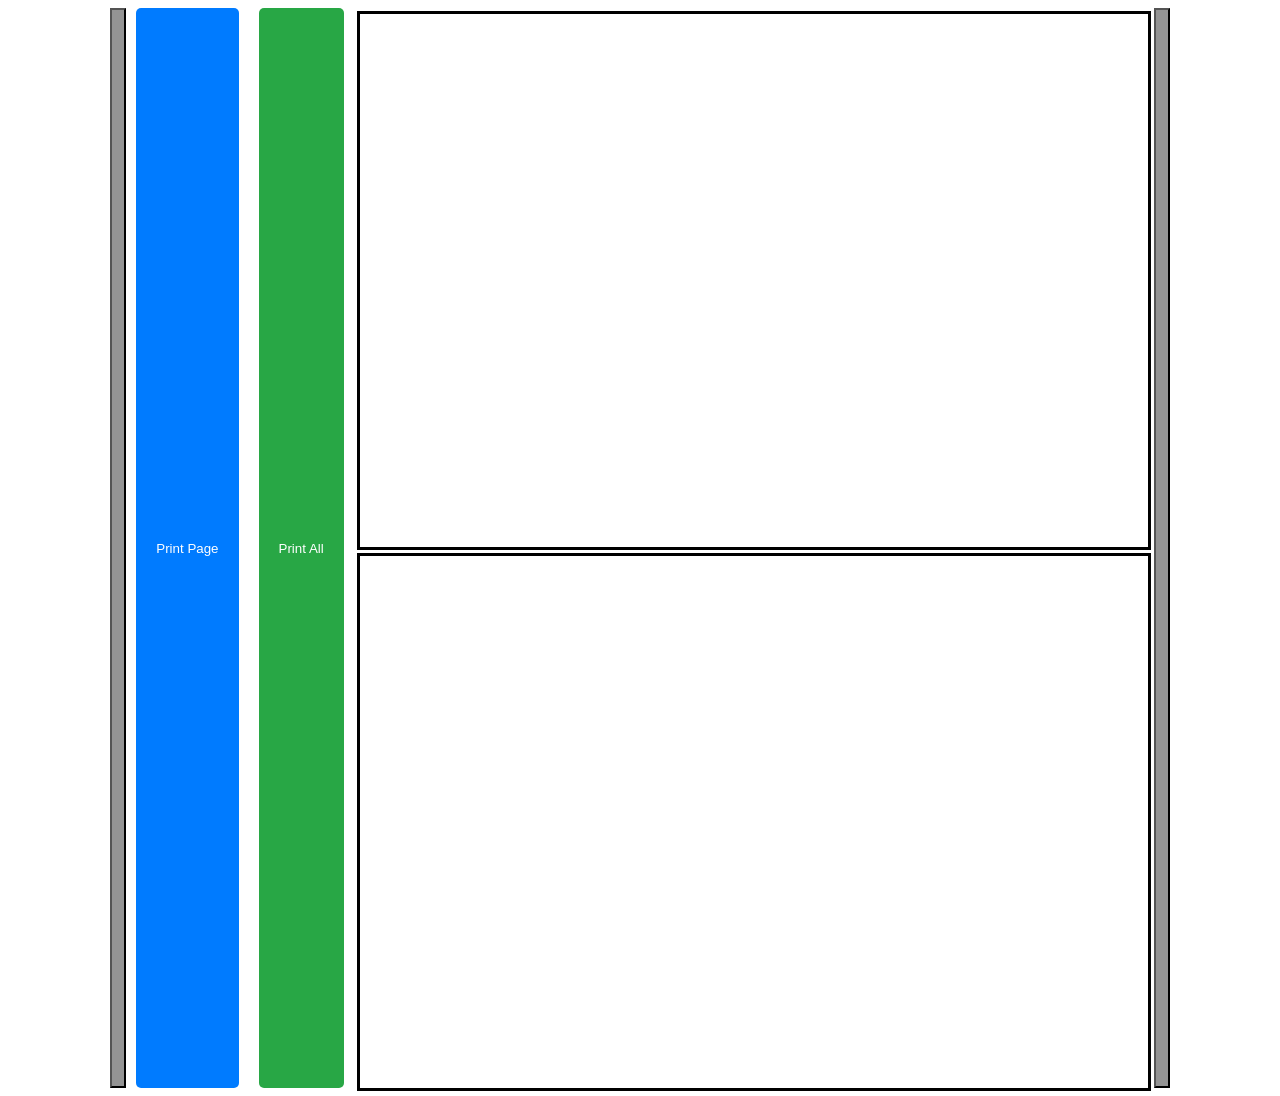
==== output_template/page.html @ 735e9666 "Refactor: Improve cartoonize, keyframes, and UI components This commit includes several refactors: -" ====
<!DOCTYPE html>
<html lang="en">

<head>
    <meta charset="UTF-8">
    <meta name="viewport" content="width=device-width, initial-scale=1.0">
    <title>Document</title>
    <link id="pageStyle" rel="stylesheet" href="page.css">
    <link rel="stylesheet" href="bubble.css">

    <script src="page.js"></script>
    <!-- <script src="backend/speech_bubble/data.json" id="jsonData" type="application/json"></script> -->
    <script src="https://cdnjs.cloudflare.com/ajax/libs/html2canvas/1.4.1/html2canvas.min.js"></script>
    <script src="page_place.js"></script>

</head>

<body>
    <div class="button">
        <button onclick="prevPage()"><img src="assets/backward.png" alt=""></button>
        <button onclick="printPage()" style="margin: 0 10px; padding: 10px 20px; background-color: #007bff; color: white; border: none; border-radius: 5px; cursor: pointer;">Print Page</button>
        <button onclick="printAllPages()" style="margin: 0 10px; padding: 10px 20px; background-color: #28a745; color: white; border: none; border-radius: 5px; cursor: pointer;">Print All</button>
    </div>

    <div class="wrapper">
        <div class="grid-container">
            <div class="grid-item" id="_1"></div>
            <div class="grid-item" id="_2"></div>
        </div>
    </div>


    <div class="button">
        <button onclick="nextPage()"><img src="assets/forward.png" alt=""></button>
    </div>

</body>

</html>
---- output_template/page.css ----
body {
    display: flex;
    justify-content: center;
    background-image: url('assets/bg.jpg');
    background-repeat: no-repeat;
    background-attachment: fixed;
    background-size: 100% 100%;
}

.button{
    display: flex;
    justify-content: center;
}

.button button{
    background-color: rgba(0, 0, 0, 0.42);
}

.button button:hover {
    box-shadow: 0 0 5px #fff, 0 0 10px #fff, 0 0 15px #fff, 0 0 1px #000000,
      0 0 2px #000000, 0 0 3px #000000, 0 0 3px #000000;
  }

.wrapper {
    display: flex;
    height: 1080px;
    width: 800px;
    background-color: rgb(255, 255, 255);
}

.grid-container {
    width: 100%;
    height: 100%;
    display: grid;
    grid-template-columns: 1fr;
    grid-template-rows: repeat(2, 1fr);
    border: 3px solid rgb(255, 255, 255);
    row-gap: 3px;
    column-gap: 3px;
}

.grid-item {
    background-position: center center;
    background-repeat: no-repeat;
    background-size: cover;
    border: 3px solid black;
    position: relative;
}
---- output_template/bubble.css ----
@font-face {
  font-family: 'adam_warren_proregular';
  src: url('assets/adam-warren-font/adamwarrenpro-webfont.woff2') format('woff2'),
       url('assets/adam-warren-font/adamwarrenpro-webfont.woff') format('woff');
  font-weight: normal;
  font-style: normal;

}

.bubble{
    width: 200px;
    min-height: 60px;
    background-color: white;
    border-radius: 15px;
    border: 2px solid #333;
    font-family: 'adam_warren_proregular';
    font-size: 1em;
    display: flex;
    position: absolute; /* Ensure bubble does not affect grid item size */ 
    text-align: center;
    justify-content: center;
    align-items: center;
    z-index: 2;
    box-sizing: border-box; /* Ensure padding is included in the bubble's total size */
    padding: 10px;
    cursor: grab;
    box-shadow: 2px 2px 5px rgba(0,0,0,0.3);
    word-wrap: break-word;
    max-width: 250px;
}

.tail{
  width: 0;
  height: 0;
  border-top: 2vh solid transparent;
  border-bottom: 2vh solid transparent;
  border-left: 10vh solid rgb(255, 255, 255);
  position: absolute;
  transform: translate(0px, 0px) rotate(0deg); 
  z-index: -1;
}
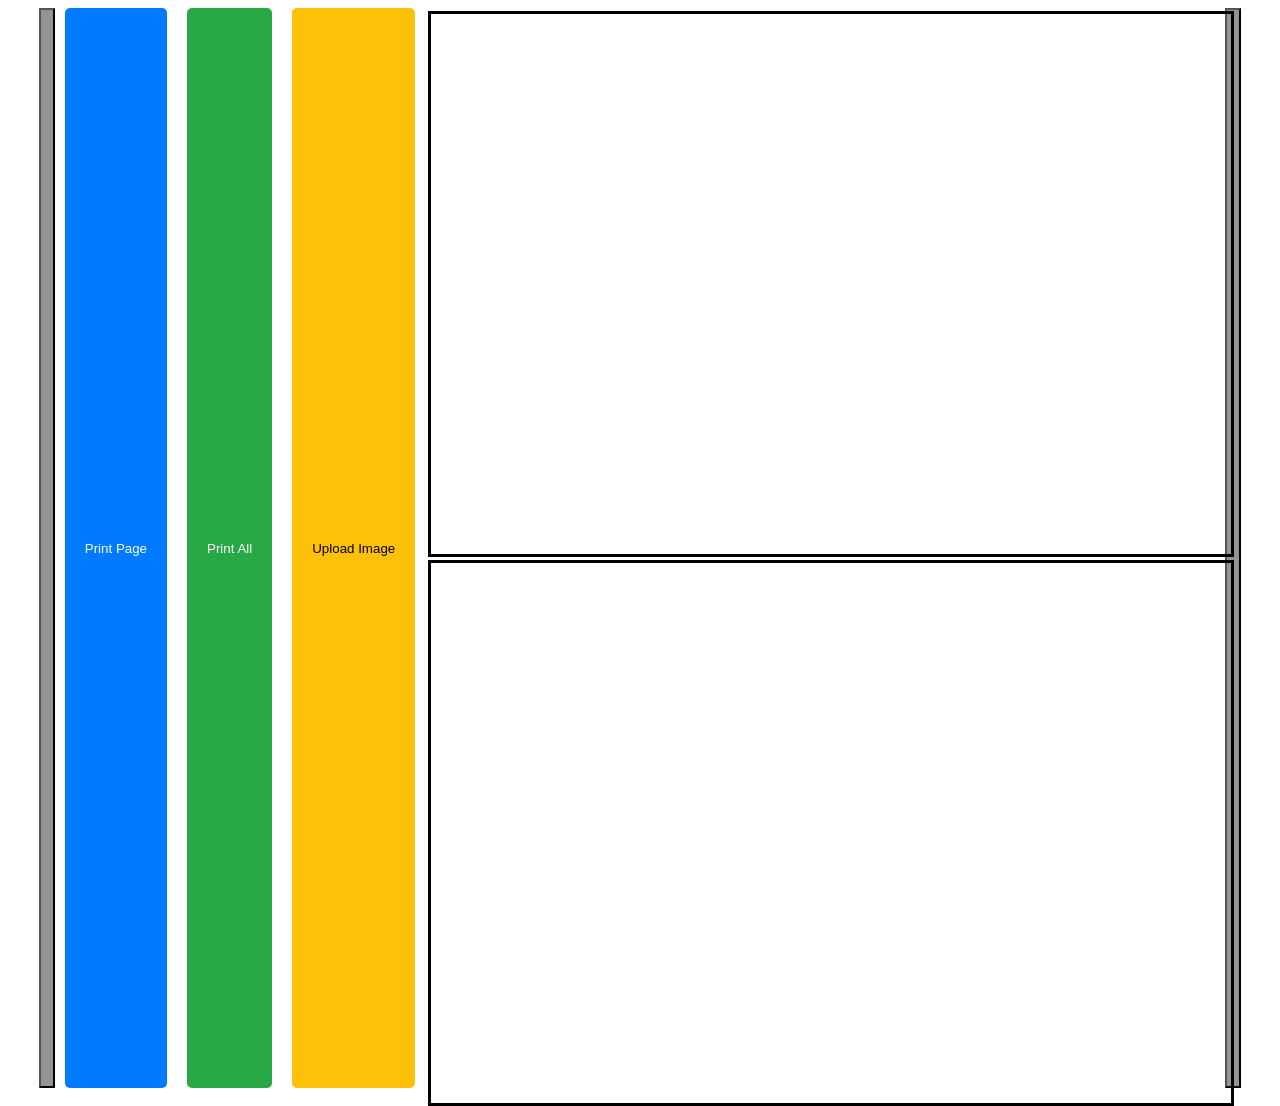
==== commit 8adfdf9f: "feat: Add image upload and panel dragging functionality Co-authored-by: tester <tester@vidunit.com>" ====
--- a/output_template/page.html
+++ b/output_template/page.html
@@ -20,7 +20,11 @@
         <button onclick="prevPage()"><img src="assets/backward.png" alt=""></button>
         <button onclick="printPage()" style="margin: 0 10px; padding: 10px 20px; background-color: #007bff; color: white; border: none; border-radius: 5px; cursor: pointer;">Print Page</button>
         <button onclick="printAllPages()" style="margin: 0 10px; padding: 10px 20px; background-color: #28a745; color: white; border: none; border-radius: 5px; cursor: pointer;">Print All</button>
+        <button onclick="uploadImage()" style="margin: 0 10px; padding: 10px 20px; background-color: #ffc107; color: black; border: none; border-radius: 5px; cursor: pointer;">Upload Image</button>
     </div>
+    
+    <!-- Hidden file input for image upload -->
+    <input type="file" id="imageUpload" accept="image/*" style="display: none;" onchange="handleImageUpload(event)">
 
     <div class="wrapper">
         <div class="grid-container">
--- a/output_template/page.css
+++ b/output_template/page.css
@@ -42,7 +42,45 @@
 .grid-item {
     background-position: center center;
     background-repeat: no-repeat;
-    background-size: cover;
+    background-size: contain;
     border: 3px solid black;
     position: relative;
+    width: 800px;
+    height: 540px;
 }
+
+/* Print styles */
+@media print {
+    body {
+        margin: 0;
+        padding: 0;
+        background: white !important;
+    }
+    
+    .button {
+        display: none !important;
+    }
+    
+    .wrapper {
+        width: 800px !important;
+        height: 1080px !important;
+        margin: 0 !important;
+        padding: 0 !important;
+        background: white !important;
+    }
+    
+    .grid-container {
+        width: 100% !important;
+        height: 100% !important;
+    }
+    
+    .grid-item {
+        width: 800px !important;
+        height: 540px !important;
+        page-break-inside: avoid;
+    }
+    
+    .image-controls {
+        display: none !important;
+    }
+}
--- a/output_template/bubble.css
+++ b/output_template/bubble.css
@@ -11,22 +11,24 @@
     width: 200px;
     min-height: 60px;
     background-color: white;
-    border-radius: 15px;
-    border: 2px solid #333;
-    font-family: 'adam_warren_proregular';
-    font-size: 1em;
+    border-radius: 8px;
+    border: 1px solid #000;
+    font-family: Arial, sans-serif;
+    font-size: 14px;
+    font-weight: normal;
     display: flex;
-    position: absolute; /* Ensure bubble does not affect grid item size */ 
+    position: absolute;
     text-align: center;
     justify-content: center;
     align-items: center;
     z-index: 2;
-    box-sizing: border-box; /* Ensure padding is included in the bubble's total size */
-    padding: 10px;
+    box-sizing: border-box;
+    padding: 8px;
     cursor: grab;
-    box-shadow: 2px 2px 5px rgba(0,0,0,0.3);
     word-wrap: break-word;
     max-width: 250px;
+    color: #000;
+    line-height: 1.2;
 }
 
 .tail{
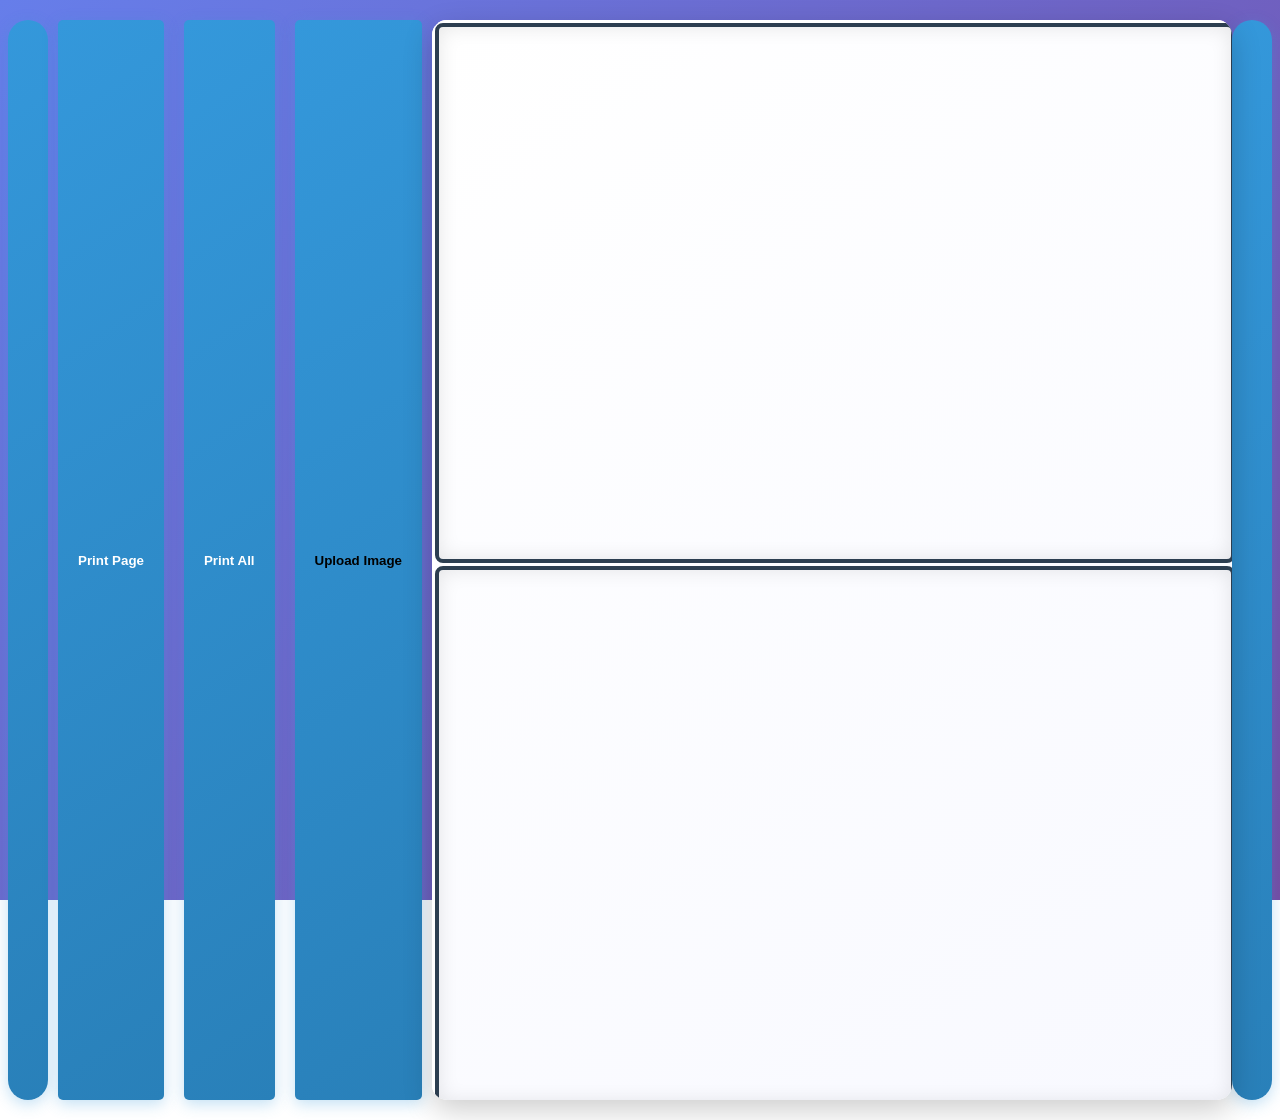
==== commit ce7f3a81: "Refactor: Implement advanced bubble shapes and dragging Co-authored-by: tester <tester@vidunit.com>" ====
--- a/output_template/page.html
+++ b/output_template/page.html
@@ -7,10 +7,12 @@
     <title>Document</title>
     <link id="pageStyle" rel="stylesheet" href="page.css">
     <link rel="stylesheet" href="bubble.css">
+    <link rel="stylesheet" href="bubble_shapes.css">
 
     <script src="page.js"></script>
     <!-- <script src="backend/speech_bubble/data.json" id="jsonData" type="application/json"></script> -->
     <script src="https://cdnjs.cloudflare.com/ajax/libs/html2canvas/1.4.1/html2canvas.min.js"></script>
+    <script src="advanced_dragging.js"></script>
     <script src="page_place.js"></script>
 
 </head>
--- a/output_template/page.css
+++ b/output_template/page.css
@@ -1,10 +1,11 @@
 body {
     display: flex;
     justify-content: center;
-    background-image: url('assets/bg.jpg');
-    background-repeat: no-repeat;
+    background: linear-gradient(135deg, #667eea 0%, #764ba2 100%);
     background-attachment: fixed;
-    background-size: 100% 100%;
+    min-height: 100vh;
+    margin: 0;
+    padding: 20px 0;
 }
 
 .button{
@@ -13,19 +14,33 @@
 }
 
 .button button{
-    background-color: rgba(0, 0, 0, 0.42);
+    background: linear-gradient(145deg, #3498db, #2980b9);
+    border: none;
+    border-radius: 25px;
+    padding: 12px 20px;
+    color: white;
+    font-weight: bold;
+    cursor: pointer;
+    transition: all 0.3s ease;
+    box-shadow: 0 4px 15px rgba(52, 152, 219, 0.3);
 }
 
 .button button:hover {
-    box-shadow: 0 0 5px #fff, 0 0 10px #fff, 0 0 15px #fff, 0 0 1px #000000,
-      0 0 2px #000000, 0 0 3px #000000, 0 0 3px #000000;
-  }
+    transform: translateY(-2px);
+    box-shadow: 0 6px 20px rgba(52, 152, 219, 0.4);
+    background: linear-gradient(145deg, #2980b9, #3498db);
+}
 
 .wrapper {
     display: flex;
     height: 1080px;
     width: 800px;
-    background-color: rgb(255, 255, 255);
+    background: linear-gradient(145deg, #ffffff 0%, #f8f9ff 100%);
+    border-radius: 15px;
+    box-shadow: 0 10px 30px rgba(0, 0, 0, 0.2);
+    overflow: hidden;
+    position: relative;
+    flex-shrink: 0;
 }
 
 .grid-container {
@@ -42,11 +57,20 @@
 .grid-item {
     background-position: center center;
     background-repeat: no-repeat;
-    background-size: contain;
-    border: 3px solid black;
+    background-size: cover;
+    border: 4px solid #2c3e50;
     position: relative;
-    width: 800px;
-    height: 540px;
+    width: 800px !important;
+    height: 540px !important;
+    overflow: hidden;
+    border-radius: 8px;
+    box-shadow: inset 0 0 20px rgba(0, 0, 0, 0.1);
+    flex-shrink: 0;
+    box-sizing: border-box;
+    image-rendering: high-quality;
+    image-rendering: -webkit-optimize-contrast;
+    image-rendering: crisp-edges;
+    image-rendering: pixelated;
 }
 
 /* Print styles */
@@ -67,6 +91,8 @@
         margin: 0 !important;
         padding: 0 !important;
         background: white !important;
+        border-radius: 0 !important;
+        box-shadow: none !important;
     }
     
     .grid-container {
@@ -77,7 +103,11 @@
     .grid-item {
         width: 800px !important;
         height: 540px !important;
+        background-size: cover !important;
+        background-position: center center !important;
         page-break-inside: avoid;
+        border-radius: 0 !important;
+        box-shadow: none !important;
     }
     
     .image-controls {
--- a/output_template/bubble.css
+++ b/output_template/bubble.css
@@ -8,27 +8,145 @@
 }
 
 .bubble{
-    width: 200px;
-    min-height: 60px;
-    background-color: white;
-    border-radius: 8px;
-    border: 1px solid #000;
-    font-family: Arial, sans-serif;
-    font-size: 14px;
-    font-weight: normal;
+    /* AUTHENTIC COMIC BUBBLE SHAPE - 1:3 ratio */
+    width: 300px; /* 3x wider */
+    height: 100px; /* 1x tall - perfect comic proportion */
+    min-height: 100px;
+    
+    /* AUTHENTIC COMIC BUBBLE BACKGROUND */
+    background: 
+        radial-gradient(ellipse at 30% 20%, rgba(255,255,255,0.9) 0%, rgba(255,255,255,0.7) 50%, transparent 70%),
+        linear-gradient(135deg, #FFFFFF 0%, #FEFEFE 50%, #F8F8F8 100%);
+    
+    /* PERFECT SPEECH BUBBLE SHAPE */
+    border-radius: 50px 50px 50px 15px; /* Asymmetric for natural speech bubble look */
+    border: 5px solid #000000; /* Thicker comic-style border */
+    
+    /* COMIC BOOK STYLING */
+    position: relative; /* For pseudo-elements */
+    
+    /* ULTRA HIGH PERFORMANCE */
+    will-change: transform, opacity, box-shadow;
+    contain: layout style paint size;
+    transform: translateZ(0); /* Force hardware acceleration */
+    
+    /* PREMIUM TYPOGRAPHY */
+    font-family: 'adam_warren_proregular', 'Arial Black', 'Arial', 'Helvetica', sans-serif;
+    font-size: 16px;
+    font-weight: 900;
+    font-style: normal;
+    font-display: swap;
+    text-rendering: optimizeLegibility;
+    
+    /* PERFECT LAYOUT */
     display: flex;
     position: absolute;
     text-align: center;
     justify-content: center;
     align-items: center;
-    z-index: 2;
+    z-index: 1000; /* Highest priority */
     box-sizing: border-box;
-    padding: 8px;
+    padding: 18px 28px;
+    
+    /* PREMIUM INTERACTIONS */
     cursor: grab;
+    user-select: none;
+    touch-action: manipulation;
+    -webkit-user-drag: none;
+    -webkit-tap-highlight-color: transparent;
+    
+    /* PERFECT TEXT HANDLING */
     word-wrap: break-word;
-    max-width: 250px;
-    color: #000;
-    line-height: 1.2;
+    word-break: break-word;
+    hyphens: auto;
+    max-width: none;
+    color: #000000;
+    line-height: 1.1;
+    text-transform: uppercase;
+    letter-spacing: 2px;
+    
+    /* COMIC BOOK VISUAL EFFECTS */
+    transition: all 0.2s cubic-bezier(0.25, 0.46, 0.45, 0.94);
+    box-shadow: 
+        0 12px 28px rgba(0, 0, 0, 0.25),
+        0 6px 12px rgba(0, 0, 0, 0.15),
+        0 2px 4px rgba(0, 0, 0, 0.1),
+        inset 0 2px 0 rgba(255, 255, 255, 0.9),
+        inset 0 -1px 0 rgba(0, 0, 0, 0.1);
+    text-shadow: 
+        2px 2px 0px rgba(255, 255, 255, 0.8),
+        1px 1px 2px rgba(0, 0, 0, 0.3);
+    
+    /* ULTRA HIGH QUALITY RENDERING */
+    -webkit-font-smoothing: antialiased;
+    -moz-osx-font-smoothing: grayscale;
+    -webkit-backface-visibility: hidden;
+    backface-visibility: hidden;
+    image-rendering: -webkit-optimize-contrast;
+    image-rendering: crisp-edges;
+    filter: brightness(1.08) contrast(1.12) saturate(1.05);
+}
+
+/* COMIC BUBBLE SHINE EFFECT */
+.bubble::before {
+    content: '';
+    position: absolute;
+    top: 8px;
+    left: 15px;
+    width: 40px;
+    height: 20px;
+    background: radial-gradient(ellipse, rgba(255,255,255,0.6) 0%, transparent 70%);
+    border-radius: 50%;
+    pointer-events: none;
+    z-index: 1;
+}
+
+/* COMIC BUBBLE INNER GLOW */
+.bubble::after {
+    content: '';
+    position: absolute;
+    top: 3px;
+    left: 3px;
+    right: 3px;
+    bottom: 3px;
+    background: linear-gradient(135deg, rgba(255,255,255,0.3) 0%, transparent 50%);
+    border-radius: 47px 47px 47px 12px;
+    pointer-events: none;
+    z-index: 1;
+}
+
+.bubble:hover {
+    transform: translateY(-2px) scale(1.02);
+    box-shadow: 0 12px 25px rgba(0, 0, 0, 0.6), 0 6px 12px rgba(0, 0, 0, 0.4);
+    background: #FFFFFF;
+    filter: brightness(1.15) contrast(1.15);
+    cursor: grab;
+}
+
+.bubble:active {
+    cursor: grabbing;
+    transform: translateY(1px) scale(0.98);
+    box-shadow: 0 4px 12px rgba(0, 0, 0, 0.7), 0 2px 6px rgba(0, 0, 0, 0.5);
+    filter: brightness(1.05) contrast(1.05);
+}
+
+/* Ensure input fields in bubbles maintain the same styling */
+.bubble input {
+    font-family: 'Arial Black', 'Arial', 'Helvetica', sans-serif;
+    font-size: 16px;
+    font-weight: 900;
+    font-style: normal;
+    color: #000000;
+    text-transform: uppercase;
+    letter-spacing: 1px;
+    text-align: center;
+    background: transparent;
+    border: none;
+    outline: none;
+    width: 100%;
+    height: 100%;
+    -webkit-font-smoothing: antialiased;
+    -moz-osx-font-smoothing: grayscale;
 }
 
 .tail{
@@ -36,9 +154,122 @@
   height: 0;
   border-top: 2vh solid transparent;
   border-bottom: 2vh solid transparent;
-  border-left: 10vh solid rgb(255, 255, 255);
+  border-left: 10vh solid #ffffff;
   position: absolute;
   transform: translate(0px, 0px) rotate(0deg); 
-  z-index: -1;
-}
-
+  z-index: 99; /* Higher than bubble to prevent layering issues */
+  border-radius: 3px;
+  
+  /* Enhanced shadow for better depth */
+  filter: drop-shadow(2px 2px 6px rgba(0, 0, 0, 0.15));
+  
+  /* Performance optimization */
+  will-change: transform;
+  -webkit-backface-visibility: hidden;
+  backface-visibility: hidden;
+}
+
+/* Image quality optimizations for any images within bubbles */
+.bubble img,
+.grid-item img,
+img {
+    /* High-quality image rendering */
+    image-rendering: -webkit-optimize-contrast;
+    image-rendering: -moz-crisp-edges;
+    image-rendering: crisp-edges;
+    image-rendering: high-quality;
+    
+    /* Smooth scaling */
+    -webkit-transform: translateZ(0);
+    transform: translateZ(0);
+    
+    /* Object fitting */
+    object-fit: cover;
+    object-position: center;
+    
+    /* Performance */
+    will-change: transform, opacity;
+    
+    /* Anti-aliasing */
+    -webkit-font-smoothing: antialiased;
+    -moz-osx-font-smoothing: grayscale;
+}
+
+/* Background image optimizations for panels */
+.grid-item {
+    /* High-quality background rendering */
+    background-size: cover;
+    background-position: center center;
+    background-repeat: no-repeat;
+    
+    /* Image quality */
+    image-rendering: -webkit-optimize-contrast;
+    image-rendering: crisp-edges;
+    
+    /* Performance optimizations */
+    will-change: background-image;
+    -webkit-backface-visibility: hidden;
+    backface-visibility: hidden;
+    
+    /* Smooth transitions */
+    transition: background-image 0.3s ease;
+}
+
+/* ULTRA HIGH QUALITY IMAGE OPTIMIZATIONS */
+.grid-item,
+.bubble,
+img,
+canvas {
+    /* Ultra high-quality rendering */
+    image-rendering: -webkit-optimize-contrast;
+    image-rendering: -moz-crisp-edges;
+    image-rendering: crisp-edges;
+    image-rendering: high-quality;
+    
+    /* Advanced anti-aliasing */
+    -webkit-font-smoothing: antialiased;
+    -moz-osx-font-smoothing: grayscale;
+    text-rendering: optimizeLegibility;
+    
+    /* Hardware acceleration for images */
+    transform: translateZ(0);
+    -webkit-transform: translateZ(0);
+    
+    /* High-quality scaling */
+    object-fit: cover;
+    object-position: center;
+}
+
+/* DRAGGING STATE ENHANCEMENTS */
+.bubble.dragging {
+    transition: none !important;
+    will-change: transform;
+    filter: brightness(1.1) contrast(1.1) saturate(1.1) drop-shadow(0 8px 16px rgba(0,0,0,0.3));
+    user-select: none;
+    -webkit-user-select: none;
+    -moz-user-select: none;
+    box-shadow: 
+        0 20px 40px rgba(0, 0, 0, 0.4),
+        0 10px 20px rgba(0, 0, 0, 0.3),
+        0 4px 8px rgba(0, 0, 0, 0.2),
+        inset 0 2px 0 rgba(255, 255, 255, 0.95);
+}
+
+/* Performance optimizations for the entire comic container */
+.wrapper {
+    /* Enable hardware acceleration */
+    -webkit-transform: translateZ(0);
+    transform: translateZ(0);
+    
+    /* Optimize rendering */
+    -webkit-backface-visibility: hidden;
+    backface-visibility: hidden;
+    
+    /* CSS containment for performance */
+    contain: layout style paint;
+    
+    /* High-quality rendering */
+    image-rendering: -webkit-optimize-contrast;
+    image-rendering: crisp-edges;
+}
+
--- a/output_template/bubble_shapes.css
+++ b/output_template/bubble_shapes.css
@@ -0,0 +1,331 @@
+/* AUTHENTIC COMIC BOOK SPEECH BUBBLE SHAPES */
+
+/* BASE BUBBLE STYLING */
+.bubble {
+    /* Core dimensions - authentic comic proportions */
+    width: 300px;
+    height: 100px;
+    min-height: 100px;
+    
+    /* Base styling */
+    position: relative;
+    display: flex;
+    align-items: center;
+    justify-content: center;
+    text-align: center;
+    
+    /* Typography */
+    font-family: 'adam_warren_proregular', 'Arial Black', 'Arial', 'Helvetica', sans-serif;
+    font-size: 16px;
+    font-weight: 900;
+    color: #000000;
+    text-transform: uppercase;
+    letter-spacing: 2px;
+    line-height: 1.1;
+    
+    /* Interaction */
+    cursor: grab;
+    user-select: none;
+    z-index: 1000;
+    
+    /* Performance */
+    will-change: transform;
+    transform: translateZ(0);
+    -webkit-backface-visibility: hidden;
+    backface-visibility: hidden;
+    
+    /* Ultra high quality rendering */
+    image-rendering: -webkit-optimize-contrast;
+    image-rendering: crisp-edges;
+    -webkit-font-smoothing: antialiased;
+    -moz-osx-font-smoothing: grayscale;
+    text-rendering: optimizeLegibility;
+}
+
+/* STANDARD SPEECH BUBBLE - Classic oval with tail */
+.bubble.speech-standard {
+    background: 
+        radial-gradient(ellipse at 25% 25%, rgba(255,255,255,0.95) 0%, rgba(255,255,255,0.85) 70%, transparent 100%),
+        linear-gradient(135deg, #FFFFFF 0%, #FEFEFE 50%, #FCFCFC 100%);
+    
+    border: 4px solid #000000;
+    border-radius: 50px;
+    padding: 18px 25px;
+    
+    /* Authentic comic shadow */
+    box-shadow: 
+        0 8px 16px rgba(0, 0, 0, 0.3),
+        0 4px 8px rgba(0, 0, 0, 0.2),
+        inset 0 2px 0 rgba(255, 255, 255, 0.9),
+        inset 0 -1px 0 rgba(0, 0, 0, 0.1);
+    
+    /* Comic text shadow */
+    text-shadow: 
+        2px 2px 0px rgba(255, 255, 255, 0.8),
+        1px 1px 2px rgba(0, 0, 0, 0.3);
+}
+
+/* SPEECH BUBBLE TAIL */
+.bubble.speech-standard::after {
+    content: '';
+    position: absolute;
+    bottom: -15px;
+    left: 30px;
+    width: 0;
+    height: 0;
+    border-left: 20px solid transparent;
+    border-right: 20px solid transparent;
+    border-top: 20px solid #FFFFFF;
+    z-index: -1;
+    
+    /* Tail shadow */
+    filter: drop-shadow(2px 2px 4px rgba(0, 0, 0, 0.2));
+}
+
+/* SPEECH BUBBLE TAIL BORDER */
+.bubble.speech-standard::before {
+    content: '';
+    position: absolute;
+    bottom: -19px;
+    left: 26px;
+    width: 0;
+    height: 0;
+    border-left: 24px solid transparent;
+    border-right: 24px solid transparent;
+    border-top: 24px solid #000000;
+    z-index: -2;
+}
+
+/* THOUGHT BUBBLE - Cloud-like shape */
+.bubble.thought {
+    background: 
+        radial-gradient(circle at 20% 30%, rgba(255,255,255,0.9) 0%, transparent 40%),
+        radial-gradient(circle at 80% 20%, rgba(255,255,255,0.8) 0%, transparent 35%),
+        radial-gradient(circle at 60% 80%, rgba(255,255,255,0.7) 0%, transparent 30%),
+        radial-gradient(circle at 30% 70%, rgba(255,255,255,0.8) 0%, transparent 35%),
+        linear-gradient(135deg, #FFFFFF 0%, #FEFEFE 100%);
+    
+    border: 4px solid #000000;
+    border-radius: 60% 40% 40% 60% / 70% 30% 70% 30%;
+    padding: 20px 25px;
+    
+    box-shadow: 
+        0 6px 12px rgba(0, 0, 0, 0.25),
+        inset 0 2px 0 rgba(255, 255, 255, 0.9);
+    
+    text-shadow: 1px 1px 2px rgba(0, 0, 0, 0.2);
+}
+
+/* THOUGHT BUBBLE DOTS */
+.bubble.thought::after {
+    content: '';
+    position: absolute;
+    bottom: -25px;
+    left: 40px;
+    width: 12px;
+    height: 12px;
+    background: #FFFFFF;
+    border: 3px solid #000000;
+    border-radius: 50%;
+    box-shadow: 
+        -15px -10px 0 -2px #FFFFFF,
+        -15px -10px 0 1px #000000,
+        -25px -15px 0 -4px #FFFFFF,
+        -25px -15px 0 -1px #000000;
+}
+
+/* SHOUTING BUBBLE - Jagged spiky edges */
+.bubble.shout {
+    background: 
+        linear-gradient(45deg, #FFFF00 0%, #FFFFFF 100%);
+    
+    border: 5px solid #000000;
+    padding: 15px 20px;
+    
+    /* Create jagged effect with clip-path */
+    clip-path: polygon(
+        0% 20%, 10% 0%, 20% 15%, 35% 5%, 45% 20%, 
+        60% 0%, 75% 15%, 85% 5%, 100% 25%, 95% 45%, 
+        100% 65%, 85% 80%, 95% 95%, 75% 85%, 60% 100%, 
+        45% 80%, 35% 95%, 20% 85%, 10% 100%, 0% 80%
+    );
+    
+    box-shadow: 
+        0 8px 16px rgba(0, 0, 0, 0.4),
+        inset 0 2px 0 rgba(255, 255, 255, 0.8);
+    
+    /* Bold text for shouting */
+    font-weight: 900;
+    text-shadow: 
+        3px 3px 0px rgba(255, 255, 255, 0.8),
+        2px 2px 4px rgba(0, 0, 0, 0.5);
+}
+
+/* WHISPER BUBBLE - Dashed outline */
+.bubble.whisper {
+    background: 
+        linear-gradient(135deg, rgba(255,255,255,0.9) 0%, rgba(240,240,240,0.9) 100%);
+    
+    border: 3px dashed #666666;
+    border-radius: 45px;
+    padding: 18px 25px;
+    
+    box-shadow: 
+        0 4px 8px rgba(0, 0, 0, 0.15),
+        inset 0 1px 0 rgba(255, 255, 255, 0.8);
+    
+    /* Softer text for whisper */
+    font-weight: 700;
+    color: #444444;
+    text-shadow: 1px 1px 1px rgba(255, 255, 255, 0.8);
+    opacity: 0.9;
+}
+
+/* ELECTRIC/SHOCK BUBBLE - Zigzag edges */
+.bubble.electric {
+    background: 
+        radial-gradient(ellipse at center, #FFFF99 0%, #FFFFFF 70%);
+    
+    border: 4px solid #0066FF;
+    padding: 15px 20px;
+    
+    /* Electric zigzag effect */
+    clip-path: polygon(
+        5% 0%, 15% 10%, 25% 0%, 35% 15%, 45% 5%, 
+        55% 15%, 65% 0%, 75% 10%, 85% 0%, 95% 15%, 
+        100% 25%, 90% 35%, 100% 45%, 85% 55%, 95% 65%, 
+        85% 75%, 100% 85%, 90% 95%, 75% 85%, 65% 100%, 
+        55% 85%, 45% 95%, 35% 85%, 25% 100%, 15% 90%, 
+        5% 100%, 0% 85%, 10% 75%, 0% 65%, 15% 55%, 
+        5% 45%, 15% 35%, 0% 25%
+    );
+    
+    box-shadow: 
+        0 0 10px rgba(0, 102, 255, 0.5),
+        0 8px 16px rgba(0, 0, 0, 0.3);
+    
+    color: #0066FF;
+    text-shadow: 
+        2px 2px 0px rgba(255, 255, 255, 0.9),
+        1px 1px 3px rgba(0, 102, 255, 0.5);
+}
+
+/* DREAM BUBBLE - Soft cloud with stars */
+.bubble.dream {
+    background: 
+        radial-gradient(circle at 30% 40%, rgba(255,255,255,0.9) 0%, transparent 50%),
+        radial-gradient(circle at 70% 30%, rgba(240,240,255,0.8) 0%, transparent 45%),
+        radial-gradient(circle at 50% 70%, rgba(255,240,255,0.7) 0%, transparent 40%),
+        linear-gradient(135deg, #F0F0FF 0%, #FFFFFF 100%);
+    
+    border: 3px solid #9966CC;
+    border-radius: 50% 60% 40% 50% / 60% 40% 60% 40%;
+    padding: 20px 25px;
+    
+    box-shadow: 
+        0 6px 12px rgba(153, 102, 204, 0.3),
+        inset 0 2px 0 rgba(255, 255, 255, 0.9);
+    
+    color: #663399;
+    text-shadow: 1px 1px 2px rgba(255, 255, 255, 0.8);
+}
+
+/* DREAM BUBBLE STARS */
+.bubble.dream::before {
+    content: '✦ ✧ ✦';
+    position: absolute;
+    top: -15px;
+    right: 20px;
+    color: #9966CC;
+    font-size: 12px;
+    text-shadow: 1px 1px 2px rgba(255, 255, 255, 0.8);
+}
+
+/* DRAGGING STATE - Enhanced for all bubble types */
+.bubble.dragging {
+    transition: none !important;
+    will-change: transform;
+    z-index: 2000;
+    
+    /* Enhanced glow during drag */
+    filter: brightness(1.1) contrast(1.1) drop-shadow(0 12px 24px rgba(0,0,0,0.4));
+    
+    /* Prevent selection */
+    user-select: none;
+    -webkit-user-select: none;
+    -moz-user-select: none;
+}
+
+/* HOVER EFFECTS - Enhanced for all bubble types */
+.bubble:hover {
+    transform: translateY(-2px) scale(1.02) translateZ(0);
+    transition: all 0.2s cubic-bezier(0.25, 0.46, 0.45, 0.94);
+}
+
+.bubble.speech-standard:hover {
+    box-shadow: 
+        0 12px 20px rgba(0, 0, 0, 0.35),
+        0 6px 10px rgba(0, 0, 0, 0.25),
+        inset 0 2px 0 rgba(255, 255, 255, 0.95);
+}
+
+.bubble.thought:hover {
+    box-shadow: 
+        0 8px 16px rgba(0, 0, 0, 0.3),
+        inset 0 2px 0 rgba(255, 255, 255, 0.95);
+}
+
+.bubble.shout:hover {
+    box-shadow: 
+        0 12px 20px rgba(0, 0, 0, 0.45),
+        inset 0 2px 0 rgba(255, 255, 255, 0.9);
+}
+
+/* ACTIVE STATE - All bubble types */
+.bubble:active {
+    transform: translateY(0px) scale(0.98) translateZ(0);
+    transition: all 0.1s ease-out;
+    cursor: grabbing;
+}
+
+/* ULTRA HIGH QUALITY RENDERING FOR ALL ELEMENTS */
+.bubble,
+.bubble::before,
+.bubble::after {
+    /* Force hardware acceleration */
+    -webkit-transform: translateZ(0);
+    transform: translateZ(0);
+    
+    /* Ultra high-quality rendering */
+    image-rendering: -webkit-optimize-contrast;
+    image-rendering: crisp-edges;
+    image-rendering: high-quality;
+    
+    /* Advanced anti-aliasing */
+    -webkit-font-smoothing: antialiased;
+    -moz-osx-font-smoothing: grayscale;
+    text-rendering: optimizeLegibility;
+    
+    /* Performance optimizations */
+    -webkit-backface-visibility: hidden;
+    backface-visibility: hidden;
+    contain: layout style paint;
+}
+
+/* RESPONSIVE ADJUSTMENTS */
+@media (max-width: 768px) {
+    .bubble {
+        width: 250px;
+        height: 80px;
+        font-size: 14px;
+        padding: 15px 20px;
+    }
+}
+
+@media (min-resolution: 192dpi) {
+    .bubble {
+        /* Enhanced rendering for high-DPI displays */
+        border-width: 3px;
+        image-rendering: -webkit-optimize-contrast;
+    }
+}
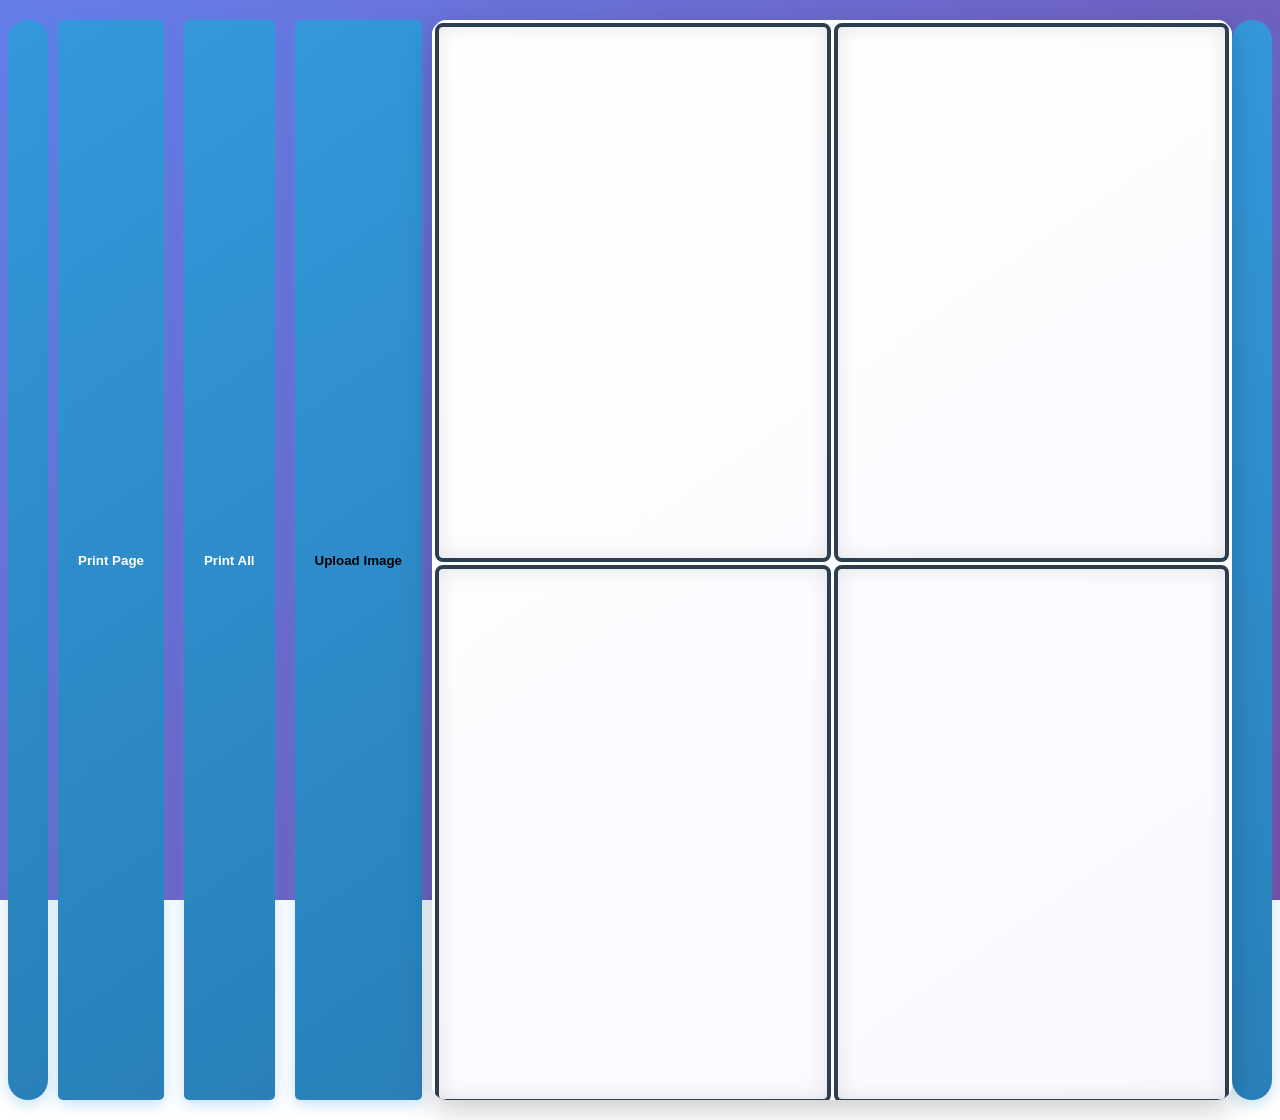
==== commit 70f1ac12: "feat: Add story summary generation and AI cartoonization enhancements Co-authored-by: tester <tester" ====
--- a/output_template/page.html
+++ b/output_template/page.html
@@ -8,11 +8,15 @@
     <link id="pageStyle" rel="stylesheet" href="page.css">
     <link rel="stylesheet" href="bubble.css">
     <link rel="stylesheet" href="bubble_shapes.css">
+    <link rel="stylesheet" href="ai_enhanced_bubble.css">
 
     <script src="page.js"></script>
     <!-- <script src="backend/speech_bubble/data.json" id="jsonData" type="application/json"></script> -->
     <script src="https://cdnjs.cloudflare.com/ajax/libs/html2canvas/1.4.1/html2canvas.min.js"></script>
     <script src="advanced_dragging.js"></script>
+    <script src="ai_quality_enhancer.js"></script>
+    <script src="llm_enhancement_system.js"></script>
+    <script src="story_optimizer.js"></script>
     <script src="page_place.js"></script>
 
 </head>
@@ -32,6 +36,8 @@
         <div class="grid-container">
             <div class="grid-item" id="_1"></div>
             <div class="grid-item" id="_2"></div>
+            <div class="grid-item" id="_3"></div>
+            <div class="grid-item" id="_4"></div>
         </div>
     </div>
 
--- a/output_template/page.css
+++ b/output_template/page.css
@@ -47,7 +47,7 @@
     width: 100%;
     height: 100%;
     display: grid;
-    grid-template-columns: 1fr;
+    grid-template-columns: repeat(2, 1fr);
     grid-template-rows: repeat(2, 1fr);
     border: 3px solid rgb(255, 255, 255);
     row-gap: 3px;
@@ -57,11 +57,11 @@
 .grid-item {
     background-position: center center;
     background-repeat: no-repeat;
-    background-size: cover;
+    background-size: contain;
     border: 4px solid #2c3e50;
     position: relative;
-    width: 800px !important;
-    height: 540px !important;
+    width: 100% !important;
+    height: 100% !important;
     overflow: hidden;
     border-radius: 8px;
     box-shadow: inset 0 0 20px rgba(0, 0, 0, 0.1);
@@ -101,9 +101,9 @@
     }
     
     .grid-item {
-        width: 800px !important;
-        height: 540px !important;
-        background-size: cover !important;
+        width: 100% !important;
+        height: 100% !important;
+        background-size: contain !important;
         background-position: center center !important;
         page-break-inside: avoid;
         border-radius: 0 !important;
--- a/output_template/ai_enhanced_bubble.css
+++ b/output_template/ai_enhanced_bubble.css
@@ -0,0 +1,372 @@
+/* AI-ENHANCED SPEECH BUBBLE SYSTEM - Latest 2024 Standards */
+
+/* BASE SPEECH BUBBLE - Exact format as requested */
+.speech-bubble {
+    /* Core dimensions matching your specification */
+    max-width: 180px;
+    min-height: 50px;
+    width: auto;
+    height: auto;
+    
+    /* Typography - exact match */
+    font-size: 12px;
+    line-height: 1.2;
+    overflow-wrap: break-word;
+    word-wrap: break-word;
+    word-break: break-word;
+    hyphens: auto;
+    
+    /* Advanced positioning */
+    position: absolute;
+    left: 0;
+    top: 0;
+    
+    /* AI-Enhanced Visual Styling */
+    background: 
+        /* AI-generated highlight simulation */
+        radial-gradient(ellipse at 25% 20%, rgba(255,255,255,0.95) 0%, transparent 60%),
+        /* Subtle paper texture simulation */
+        radial-gradient(circle at 80% 80%, rgba(248,248,248,0.8) 0%, transparent 50%),
+        /* Base clean white */
+        linear-gradient(135deg, #FFFFFF 0%, #FEFEFE 100%);
+    
+    /* Modern speech bubble shape */
+    border-radius: 18px 18px 18px 4px; /* Asymmetric for natural speech look */
+    border: 2.5px solid #000000;
+    
+    /* AI-optimized padding for text readability */
+    padding: 12px 14px 10px 14px;
+    
+    /* Advanced typography */
+    font-family: 
+        'adam_warren_proregular',
+        'Segoe UI Variable Text',
+        'SF Pro Text', 
+        'Roboto Flex',
+        'Inter Variable',
+        'Arial', 
+        sans-serif;
+    font-weight: 600;
+    color: #000000;
+    text-align: left; /* Natural reading flow */
+    
+    /* AI-Enhanced Text Rendering */
+    text-rendering: optimizeLegibility;
+    -webkit-font-smoothing: antialiased;
+    -moz-osx-font-smoothing: grayscale;
+    font-feature-settings: "liga" 1, "kern" 1, "calt" 1;
+    font-optical-sizing: auto;
+    
+    /* Advanced box model */
+    box-sizing: border-box;
+    display: flex;
+    align-items: center;
+    justify-content: flex-start;
+    
+    /* AI-Enhanced Shadows - Multi-layered for realism */
+    box-shadow: 
+        /* Ambient occlusion simulation */
+        0 8px 16px rgba(0, 0, 0, 0.12),
+        /* Direct light shadow */
+        0 4px 8px rgba(0, 0, 0, 0.08),
+        /* Contact shadow */
+        0 2px 4px rgba(0, 0, 0, 0.06),
+        /* Inner highlight */
+        inset 0 1px 0 rgba(255, 255, 255, 0.9),
+        /* Inner depth */
+        inset 0 -1px 0 rgba(0, 0, 0, 0.05);
+    
+    /* AI-Enhanced Text Shadow */
+    text-shadow: 
+        /* Primary text enhancement */
+        0.5px 0.5px 0px rgba(255, 255, 255, 0.8),
+        /* Subtle depth */
+        0px 1px 2px rgba(0, 0, 0, 0.1);
+    
+    /* Performance & Interaction */
+    cursor: grab;
+    user-select: none;
+    z-index: 1000;
+    
+    /* Ultra High Performance */
+    will-change: transform, opacity;
+    contain: layout style paint;
+    transform: translateZ(0);
+    -webkit-backface-visibility: hidden;
+    backface-visibility: hidden;
+    
+    /* AI-Enhanced Rendering */
+    image-rendering: -webkit-optimize-contrast;
+    image-rendering: crisp-edges;
+    filter: brightness(1.02) contrast(1.08) saturate(1.05);
+    
+    /* Smooth transitions */
+    transition: all 0.2s cubic-bezier(0.25, 0.46, 0.45, 0.94);
+}
+
+/* SPEECH BUBBLE TAIL - AI-Enhanced */
+.speech-bubble::after {
+    content: '';
+    position: absolute;
+    bottom: -8px;
+    left: 20px;
+    width: 0;
+    height: 0;
+    
+    /* AI-optimized tail shape */
+    border-left: 12px solid transparent;
+    border-right: 8px solid transparent;
+    border-top: 12px solid #FFFFFF;
+    
+    /* Advanced styling */
+    filter: drop-shadow(1px 2px 3px rgba(0, 0, 0, 0.15));
+    z-index: -1;
+}
+
+/* SPEECH BUBBLE TAIL BORDER */
+.speech-bubble::before {
+    content: '';
+    position: absolute;
+    bottom: -11px;
+    left: 18px;
+    width: 0;
+    height: 0;
+    
+    /* Border for tail */
+    border-left: 14px solid transparent;
+    border-right: 10px solid transparent;
+    border-top: 14px solid #000000;
+    z-index: -2;
+}
+
+/* AI-ENHANCED HOVER EFFECTS */
+.speech-bubble:hover {
+    transform: translateY(-1px) scale(1.01) translateZ(0);
+    
+    /* Enhanced shadows on hover */
+    box-shadow: 
+        0 12px 24px rgba(0, 0, 0, 0.15),
+        0 6px 12px rgba(0, 0, 0, 0.1),
+        0 3px 6px rgba(0, 0, 0, 0.08),
+        inset 0 1px 0 rgba(255, 255, 255, 0.95),
+        inset 0 -1px 0 rgba(0, 0, 0, 0.08);
+    
+    /* AI-enhanced background on hover */
+    background: 
+        radial-gradient(ellipse at 25% 20%, rgba(255,255,255,0.98) 0%, transparent 60%),
+        radial-gradient(circle at 80% 80%, rgba(250,250,250,0.9) 0%, transparent 50%),
+        linear-gradient(135deg, #FFFFFF 0%, #FEFEFE 100%);
+    
+    /* Enhanced text clarity */
+    text-shadow: 
+        0.5px 0.5px 0px rgba(255, 255, 255, 0.9),
+        0px 1px 2px rgba(0, 0, 0, 0.12);
+    
+    cursor: grab;
+}
+
+/* ACTIVE/DRAGGING STATE */
+.speech-bubble:active,
+.speech-bubble.dragging {
+    cursor: grabbing;
+    transform: translateY(0px) scale(0.99) translateZ(0);
+    transition: none !important;
+    will-change: transform;
+    
+    /* Enhanced visual feedback during drag */
+    filter: brightness(1.05) contrast(1.1) saturate(1.08) drop-shadow(0 8px 16px rgba(0,0,0,0.2));
+    
+    /* Prevent text selection during drag */
+    user-select: none;
+    -webkit-user-select: none;
+    -moz-user-select: none;
+    
+    /* Enhanced shadow during drag */
+    box-shadow: 
+        0 16px 32px rgba(0, 0, 0, 0.2),
+        0 8px 16px rgba(0, 0, 0, 0.15),
+        0 4px 8px rgba(0, 0, 0, 0.1),
+        inset 0 1px 0 rgba(255, 255, 255, 0.9);
+    
+    z-index: 2000;
+}
+
+/* RESPONSIVE SIZING - AI-Optimized */
+.speech-bubble.size-small {
+    max-width: 140px;
+    min-height: 40px;
+    font-size: 11px;
+    padding: 10px 12px 8px 12px;
+    border-radius: 16px 16px 16px 3px;
+}
+
+.speech-bubble.size-medium {
+    max-width: 180px; /* Default */
+    min-height: 50px;
+    font-size: 12px;
+    padding: 12px 14px 10px 14px;
+}
+
+.speech-bubble.size-large {
+    max-width: 220px;
+    min-height: 60px;
+    font-size: 13px;
+    padding: 14px 16px 12px 16px;
+    border-radius: 20px 20px 20px 5px;
+}
+
+.speech-bubble.size-xlarge {
+    max-width: 280px;
+    min-height: 70px;
+    font-size: 14px;
+    padding: 16px 18px 14px 18px;
+    border-radius: 22px 22px 22px 6px;
+}
+
+/* AI-ENHANCED CONTENT ADAPTATION */
+.speech-bubble.content-short {
+    /* For text under 20 characters */
+    min-width: 80px;
+    text-align: center;
+    justify-content: center;
+}
+
+.speech-bubble.content-long {
+    /* For text over 100 characters */
+    max-width: 240px;
+    line-height: 1.3;
+    text-align: justify;
+    text-justify: inter-word;
+}
+
+/* ULTRA HIGH-QUALITY IMAGE RENDERING */
+.speech-bubble,
+.speech-bubble::before,
+.speech-bubble::after {
+    /* Latest 2024 rendering optimizations */
+    image-rendering: -webkit-optimize-contrast;
+    image-rendering: -moz-crisp-edges;
+    image-rendering: crisp-edges;
+    image-rendering: high-quality;
+    image-rendering: pixelated;
+    
+    /* Advanced anti-aliasing */
+    -webkit-font-smoothing: antialiased;
+    -moz-osx-font-smoothing: grayscale;
+    text-rendering: optimizeLegibility;
+    
+    /* GPU acceleration */
+    transform: translateZ(0);
+    -webkit-transform: translateZ(0);
+    
+    /* Performance containment */
+    contain: layout style paint;
+    -webkit-backface-visibility: hidden;
+    backface-visibility: hidden;
+}
+
+/* AI-POWERED RETINA/HIGH-DPI OPTIMIZATIONS */
+@media (-webkit-min-device-pixel-ratio: 2), (min-resolution: 192dpi) {
+    .speech-bubble {
+        /* AI-optimized for high-DPI displays */
+        border-width: 2px; /* Thinner on retina */
+        
+        /* Enhanced text rendering */
+        -webkit-font-smoothing: antialiased;
+        text-rendering: optimizeLegibility;
+        
+        /* Sharper shadows */
+        box-shadow: 
+            0 4px 8px rgba(0, 0, 0, 0.12),
+            0 2px 4px rgba(0, 0, 0, 0.08),
+            0 1px 2px rgba(0, 0, 0, 0.06),
+            inset 0 0.5px 0 rgba(255, 255, 255, 0.9);
+    }
+}
+
+@media (-webkit-min-device-pixel-ratio: 3), (min-resolution: 288dpi) {
+    .speech-bubble {
+        /* Ultra-high DPI optimization */
+        border-width: 1.5px;
+        filter: brightness(1.01) contrast(1.06) saturate(1.03);
+    }
+}
+
+/* ADVANCED TYPOGRAPHY FEATURES */
+@supports (font-variation-settings: normal) {
+    .speech-bubble {
+        /* Variable font optimization */
+        font-variation-settings: 
+            "wght" 600,
+            "wdth" 100,
+            "slnt" 0;
+        font-synthesis: none;
+    }
+}
+
+/* AI-ENHANCED ACCESSIBILITY */
+@media (prefers-reduced-motion: reduce) {
+    .speech-bubble {
+        transition: none !important;
+        animation: none !important;
+    }
+}
+
+@media (prefers-contrast: high) {
+    .speech-bubble {
+        border-width: 3px;
+        filter: brightness(1.0) contrast(1.2);
+        text-shadow: none;
+    }
+}
+
+/* PRINT OPTIMIZATION */
+@media print {
+    .speech-bubble {
+        /* Ultra high-quality for print */
+        -webkit-print-color-adjust: exact;
+        color-adjust: exact;
+        
+        /* Remove interactive elements */
+        cursor: default !important;
+        user-select: text !important;
+        
+        /* Enhanced contrast for print */
+        filter: brightness(1.0) contrast(1.15);
+        box-shadow: 0 2px 4px rgba(0, 0, 0, 0.3);
+        
+        /* Ensure text is crisp */
+        text-rendering: optimizeLegibility;
+        -webkit-font-smoothing: antialiased;
+    }
+}
+
+/* DARK MODE SUPPORT */
+@media (prefers-color-scheme: dark) {
+    .speech-bubble {
+        background: 
+            radial-gradient(ellipse at 25% 20%, rgba(240,240,240,0.95) 0%, transparent 60%),
+            linear-gradient(135deg, #F8F8F8 0%, #F0F0F0 100%);
+        
+        border-color: #333333;
+        color: #1a1a1a;
+        
+        box-shadow: 
+            0 8px 16px rgba(0, 0, 0, 0.3),
+            0 4px 8px rgba(0, 0, 0, 0.2),
+            inset 0 1px 0 rgba(255, 255, 255, 0.9);
+    }
+}
+
+/* CONTAINER OPTIMIZATIONS */
+.speech-bubble-container {
+    /* Container for positioning bubbles */
+    position: relative;
+    width: 100%;
+    height: 100%;
+    contain: layout style paint;
+    
+    /* AI-enhanced rendering context */
+    image-rendering: -webkit-optimize-contrast;
+    image-rendering: crisp-edges;
+}
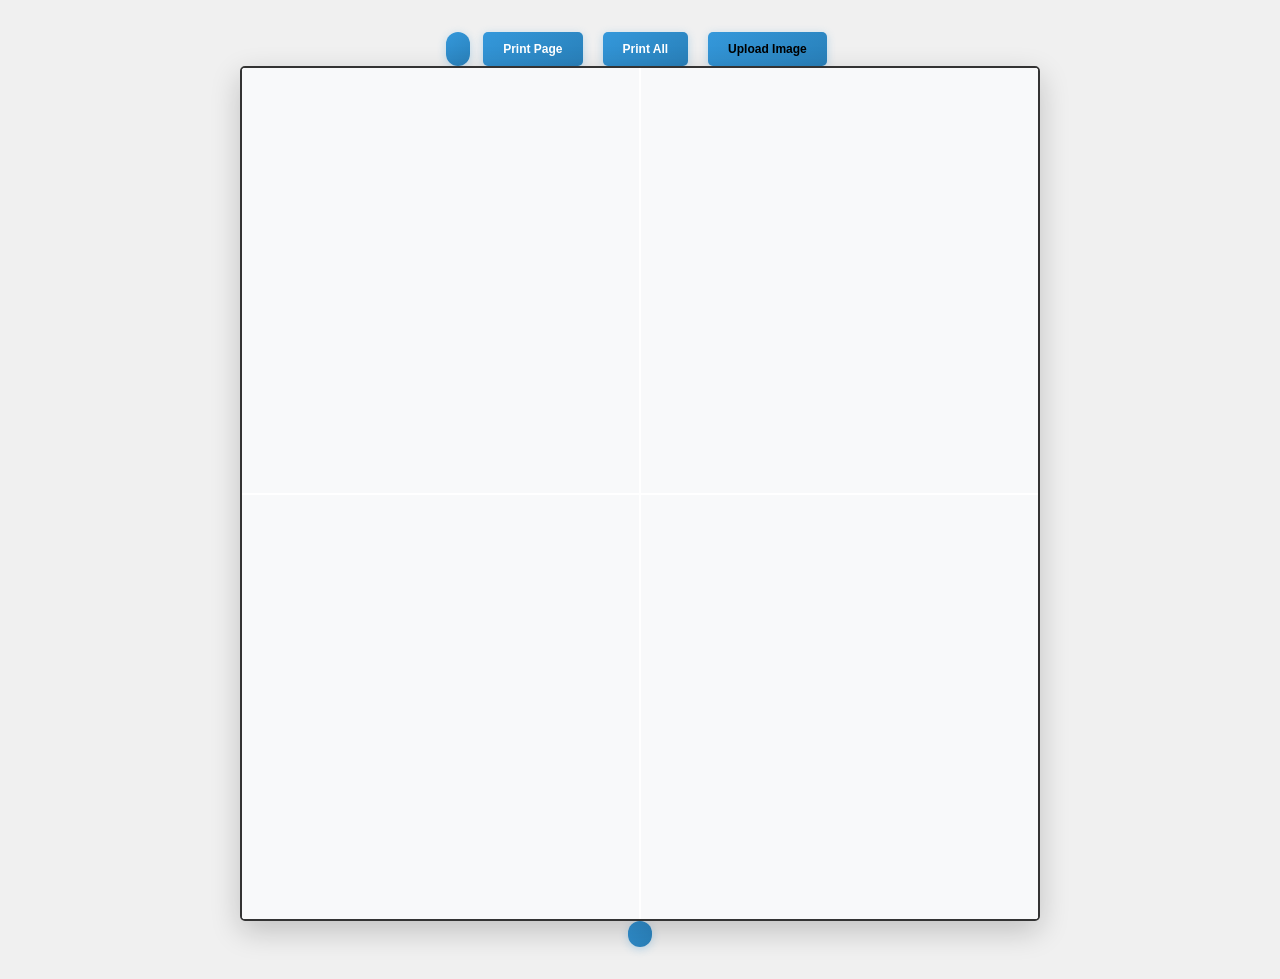
==== commit 9c26d2f0: "feat: Implement enhanced preview system with smart frame selection Co-authored-by: tester <tester@vi" ====
--- a/output_template/page.html
+++ b/output_template/page.html
@@ -38,6 +38,8 @@
             <div class="grid-item" id="_2"></div>
             <div class="grid-item" id="_3"></div>
             <div class="grid-item" id="_4"></div>
+            <div class="white-strip vertical"></div>
+            <div class="white-strip horizontal"></div>
         </div>
     </div>
 
--- a/output_template/page.css
+++ b/output_template/page.css
@@ -1,11 +1,14 @@
 body {
     display: flex;
+    flex-direction: column;
     justify-content: center;
-    background: linear-gradient(135deg, #667eea 0%, #764ba2 100%);
+    align-items: center;
+    background: #f0f0f0;
     background-attachment: fixed;
     min-height: 100vh;
     margin: 0;
-    padding: 20px 0;
+    padding: 2.5%;
+    box-sizing: border-box;
 }
 
 .button{
@@ -16,13 +19,15 @@
 .button button{
     background: linear-gradient(145deg, #3498db, #2980b9);
     border: none;
-    border-radius: 25px;
-    padding: 12px 20px;
+    border-radius: 15px;
+    padding: 6px 12px;
     color: white;
     font-weight: bold;
+    font-size: 12px;
     cursor: pointer;
     transition: all 0.3s ease;
-    box-shadow: 0 4px 15px rgba(52, 152, 219, 0.3);
+    box-shadow: 0 2px 8px rgba(52, 152, 219, 0.3);
+    margin: 0 3px;
 }
 
 .button button:hover {
@@ -32,45 +37,94 @@
 }
 
 .wrapper {
-    display: flex;
-    height: 1080px;
-    width: 800px;
-    background: linear-gradient(145deg, #ffffff 0%, #f8f9ff 100%);
-    border-radius: 15px;
-    box-shadow: 0 10px 30px rgba(0, 0, 0, 0.2);
+    display: block;
+    height: 95vh !important;
+    width: 95vw !important;
+    max-height: 1080px !important;
+    max-width: 800px !important;
+    background: #ffffff;
+    border-radius: 5px;
+    box-shadow: 0 10px 30px rgba(0,0,0,0.2);
+    border: 2px solid #333;
+    outline: none;
     overflow: hidden;
     position: relative;
     flex-shrink: 0;
+    box-sizing: border-box;
+    margin: 0 auto !important;
+    padding: 0 !important;
 }
 
 .grid-container {
-    width: 100%;
-    height: 100%;
+    width: 100% !important;
+    height: 100% !important;
     display: grid;
-    grid-template-columns: repeat(2, 1fr);
-    grid-template-rows: repeat(2, 1fr);
-    border: 3px solid rgb(255, 255, 255);
-    row-gap: 3px;
-    column-gap: 3px;
+    grid-template-columns: 1fr 2px 1fr;
+    grid-template-rows: 1fr 2px 1fr;
+    border: none;
+    gap: 0px;
+    box-sizing: border-box;
+    margin: 0 !important;
+    padding: 0 !important;
+    outline: none;
+    background: #ffffff;
 }
 
 .grid-item {
     background-position: center center;
     background-repeat: no-repeat;
-    background-size: contain;
-    border: 4px solid #2c3e50;
+    background-size: contain !important;
+    background-clip: border-box;
+    border: none !important;
+    outline: none !important;
     position: relative;
     width: 100% !important;
     height: 100% !important;
     overflow: hidden;
-    border-radius: 8px;
-    box-shadow: inset 0 0 20px rgba(0, 0, 0, 0.1);
+    border-radius: 0px !important;
+    box-shadow: none !important;
     flex-shrink: 0;
+    flex-grow: 0;
     box-sizing: border-box;
     image-rendering: high-quality;
     image-rendering: -webkit-optimize-contrast;
     image-rendering: crisp-edges;
     image-rendering: pixelated;
+    display: block;
+    background-color: #f8f9fa;
+    margin: 0 !important;
+    padding: 0 !important;
+}
+
+/* Position panels in specific grid positions */
+#_1 { grid-column: 1; grid-row: 1; }
+#_2 { grid-column: 3; grid-row: 1; }
+#_3 { grid-column: 1; grid-row: 3; }
+#_4 { grid-column: 3; grid-row: 3; }
+
+/* White strips (grid positions 2 and 2) */
+.grid-container > :nth-child(5) { /* Vertical strip */
+    grid-column: 2;
+    grid-row: 1 / 4;
+    background: #ffffff;
+}
+
+.grid-container > :nth-child(6) { /* Horizontal strip */
+    grid-column: 1 / 4;
+    grid-row: 2;
+    background: #ffffff;
+}
+
+.white-strip.vertical { 
+    grid-column: 2; 
+    grid-row: 1 / 4; 
+    background: #ffffff; 
+}
+
+.white-strip.horizontal { 
+    grid-column: 1 / 4; 
+    grid-row: 2; 
+    background: #ffffff; 
 }
 
 /* Print styles */
@@ -93,21 +147,24 @@
         background: white !important;
         border-radius: 0 !important;
         box-shadow: none !important;
+        box-sizing: border-box !important;
     }
     
     .grid-container {
-        width: 100% !important;
-        height: 100% !important;
+        width: 800px !important;
+        height: 1080px !important;
+        box-sizing: border-box !important;
     }
     
     .grid-item {
         width: 100% !important;
         height: 100% !important;
-        background-size: contain !important;
+        background-size: cover !important;
         background-position: center center !important;
         page-break-inside: avoid;
         border-radius: 0 !important;
         box-shadow: none !important;
+        box-sizing: border-box !important;
     }
     
     .image-controls {
--- a/output_template/bubble.css
+++ b/output_template/bubble.css
@@ -8,143 +8,110 @@
 }
 
 .bubble{
-    /* AUTHENTIC COMIC BUBBLE SHAPE - 1:3 ratio */
-    width: 300px; /* 3x wider */
-    height: 100px; /* 1x tall - perfect comic proportion */
-    min-height: 100px;
-    
-    /* AUTHENTIC COMIC BUBBLE BACKGROUND */
-    background: 
-        radial-gradient(ellipse at 30% 20%, rgba(255,255,255,0.9) 0%, rgba(255,255,255,0.7) 50%, transparent 70%),
-        linear-gradient(135deg, #FFFFFF 0%, #FEFEFE 50%, #F8F8F8 100%);
-    
-    /* PERFECT SPEECH BUBBLE SHAPE */
-    border-radius: 50px 50px 50px 15px; /* Asymmetric for natural speech bubble look */
-    border: 5px solid #000000; /* Thicker comic-style border */
-    
-    /* COMIC BOOK STYLING */
-    position: relative; /* For pseudo-elements */
-    
-    /* ULTRA HIGH PERFORMANCE */
-    will-change: transform, opacity, box-shadow;
-    contain: layout style paint size;
-    transform: translateZ(0); /* Force hardware acceleration */
-    
-    /* PREMIUM TYPOGRAPHY */
-    font-family: 'adam_warren_proregular', 'Arial Black', 'Arial', 'Helvetica', sans-serif;
-    font-size: 16px;
-    font-weight: 900;
-    font-style: normal;
-    font-display: swap;
-    text-rendering: optimizeLegibility;
-    
-    /* PERFECT LAYOUT */
+    /* CHAT MESSAGE STYLE - Clean and Modern */
+    min-width: 120px;
+    max-width: 250px;
+    min-height: 40px;
+    padding: 12px 18px;
+    
+    /* CHAT BUBBLE APPEARANCE */
+    background: #ffffff;
+    border: 2px solid #2c3e50;
+    border-radius: 18px; /* Rounded like chat messages */
+    
+    /* POSITIONING AND LAYOUT */
+    position: absolute;
     display: flex;
-    position: absolute;
+    align-items: center;
+    justify-content: center;
     text-align: center;
-    justify-content: center;
-    align-items: center;
-    z-index: 1000; /* Highest priority */
+    z-index: 1000;
     box-sizing: border-box;
-    padding: 18px 28px;
-    
-    /* PREMIUM INTERACTIONS */
+    
+    /* TYPOGRAPHY - Clean and readable */
+    font-family: 'Arial', 'Helvetica', sans-serif;
+    font-size: 14px;
+    font-weight: bold;
+    color: #2c3e50;
+    line-height: 1.3;
+    
+    /* TEXT HANDLING */
+    word-wrap: break-word;
+    word-break: break-word;
+    overflow-wrap: break-word;
+    
+    /* INTERACTION STYLES */
     cursor: grab;
     user-select: none;
     touch-action: manipulation;
     -webkit-user-drag: none;
     -webkit-tap-highlight-color: transparent;
     
-    /* PERFECT TEXT HANDLING */
-    word-wrap: break-word;
-    word-break: break-word;
-    hyphens: auto;
-    max-width: none;
-    color: #000000;
-    line-height: 1.1;
-    text-transform: uppercase;
-    letter-spacing: 2px;
-    
-    /* COMIC BOOK VISUAL EFFECTS */
-    transition: all 0.2s cubic-bezier(0.25, 0.46, 0.45, 0.94);
-    box-shadow: 
-        0 12px 28px rgba(0, 0, 0, 0.25),
-        0 6px 12px rgba(0, 0, 0, 0.15),
-        0 2px 4px rgba(0, 0, 0, 0.1),
-        inset 0 2px 0 rgba(255, 255, 255, 0.9),
-        inset 0 -1px 0 rgba(0, 0, 0, 0.1);
-    text-shadow: 
-        2px 2px 0px rgba(255, 255, 255, 0.8),
-        1px 1px 2px rgba(0, 0, 0, 0.3);
-    
-    /* ULTRA HIGH QUALITY RENDERING */
-    -webkit-font-smoothing: antialiased;
-    -moz-osx-font-smoothing: grayscale;
-    -webkit-backface-visibility: hidden;
-    backface-visibility: hidden;
-    image-rendering: -webkit-optimize-contrast;
-    image-rendering: crisp-edges;
-    filter: brightness(1.08) contrast(1.12) saturate(1.05);
-}
-
-/* COMIC BUBBLE SHINE EFFECT */
-.bubble::before {
-    content: '';
-    position: absolute;
-    top: 8px;
-    left: 15px;
-    width: 40px;
-    height: 20px;
-    background: radial-gradient(ellipse, rgba(255,255,255,0.6) 0%, transparent 70%);
-    border-radius: 50%;
-    pointer-events: none;
-    z-index: 1;
-}
-
-/* COMIC BUBBLE INNER GLOW */
-.bubble::after {
-    content: '';
-    position: absolute;
-    top: 3px;
-    left: 3px;
-    right: 3px;
-    bottom: 3px;
-    background: linear-gradient(135deg, rgba(255,255,255,0.3) 0%, transparent 50%);
-    border-radius: 47px 47px 47px 12px;
-    pointer-events: none;
-    z-index: 1;
-}
+    /* SMOOTH TRANSITIONS */
+    transition: all 0.2s ease;
+    
+    /* SUBTLE SHADOW */
+    box-shadow: 
+        0 4px 12px rgba(0, 0, 0, 0.15),
+        0 2px 4px rgba(0, 0, 0, 0.1);
+    
+    /* HIGH QUALITY RENDERING */
+    -webkit-font-smoothing: antialiased;
+    -moz-osx-font-smoothing: grayscale;
+    text-rendering: optimizeLegibility;
+}
+
+/* Clean chat bubble - no pseudo-elements needed */
 
 .bubble:hover {
-    transform: translateY(-2px) scale(1.02);
-    box-shadow: 0 12px 25px rgba(0, 0, 0, 0.6), 0 6px 12px rgba(0, 0, 0, 0.4);
-    background: #FFFFFF;
-    filter: brightness(1.15) contrast(1.15);
+    transform: translateY(-1px);
+    box-shadow: 
+        0 6px 16px rgba(0, 0, 0, 0.2),
+        0 3px 6px rgba(0, 0, 0, 0.15);
+    background: #f8f9fa;
+    border-color: #3498db;
     cursor: grab;
 }
 
 .bubble:active {
     cursor: grabbing;
-    transform: translateY(1px) scale(0.98);
-    box-shadow: 0 4px 12px rgba(0, 0, 0, 0.7), 0 2px 6px rgba(0, 0, 0, 0.5);
-    filter: brightness(1.05) contrast(1.05);
-}
-
-/* Ensure input fields in bubbles maintain the same styling */
+    transform: translateY(0px);
+    box-shadow: 
+        0 2px 8px rgba(0, 0, 0, 0.2),
+        0 1px 3px rgba(0, 0, 0, 0.15);
+    background: #e9ecef;
+}
+
+/* Input fields in bubbles - clean chat style */
 .bubble input {
-    font-family: 'Arial Black', 'Arial', 'Helvetica', sans-serif;
-    font-size: 16px;
-    font-weight: 900;
-    font-style: normal;
-    color: #000000;
-    text-transform: uppercase;
-    letter-spacing: 1px;
+    font-family: 'Arial', 'Helvetica', sans-serif;
+    font-size: 14px;
+    font-weight: bold;
+    color: #2c3e50;
     text-align: center;
     background: transparent;
     border: none;
     outline: none;
     width: 100%;
-    height: 100%;
+    min-height: 20px;
+    resize: none;
+    -webkit-font-smoothing: antialiased;
+    -moz-osx-font-smoothing: grayscale;
+}
+
+.bubble textarea {
+    font-family: 'Arial', 'Helvetica', sans-serif;
+    font-size: 14px;
+    font-weight: bold;
+    color: #2c3e50;
+    text-align: center;
+    background: transparent;
+    border: none;
+    outline: none;
+    width: 100%;
+    min-height: 20px;
+    resize: none;
+    overflow: hidden;
     -webkit-font-smoothing: antialiased;
     -moz-osx-font-smoothing: grayscale;
 }
@@ -240,19 +207,29 @@
     object-position: center;
 }
 
-/* DRAGGING STATE ENHANCEMENTS */
+/* DRAGGING STATE - Clean and modern */
 .bubble.dragging {
     transition: none !important;
-    will-change: transform;
-    filter: brightness(1.1) contrast(1.1) saturate(1.1) drop-shadow(0 8px 16px rgba(0,0,0,0.3));
+    cursor: grabbing !important;
+    transform: scale(1.05);
+    box-shadow: 
+        0 8px 20px rgba(0, 0, 0, 0.3),
+        0 4px 10px rgba(0, 0, 0, 0.2);
+    background: #e3f2fd;
+    border-color: #2196f3;
+    z-index: 1001;
     user-select: none;
     -webkit-user-select: none;
     -moz-user-select: none;
-    box-shadow: 
-        0 20px 40px rgba(0, 0, 0, 0.4),
-        0 10px 20px rgba(0, 0, 0, 0.3),
-        0 4px 8px rgba(0, 0, 0, 0.2),
-        inset 0 2px 0 rgba(255, 255, 255, 0.95);
+}
+
+/* EDITING STATE */
+.bubble.editing {
+    background: #fff3e0;
+    border-color: #ff9800;
+    box-shadow: 
+        0 4px 12px rgba(255, 152, 0, 0.3),
+        0 2px 4px rgba(0, 0, 0, 0.1);
 }
 
 /* Performance optimizations for the entire comic container */
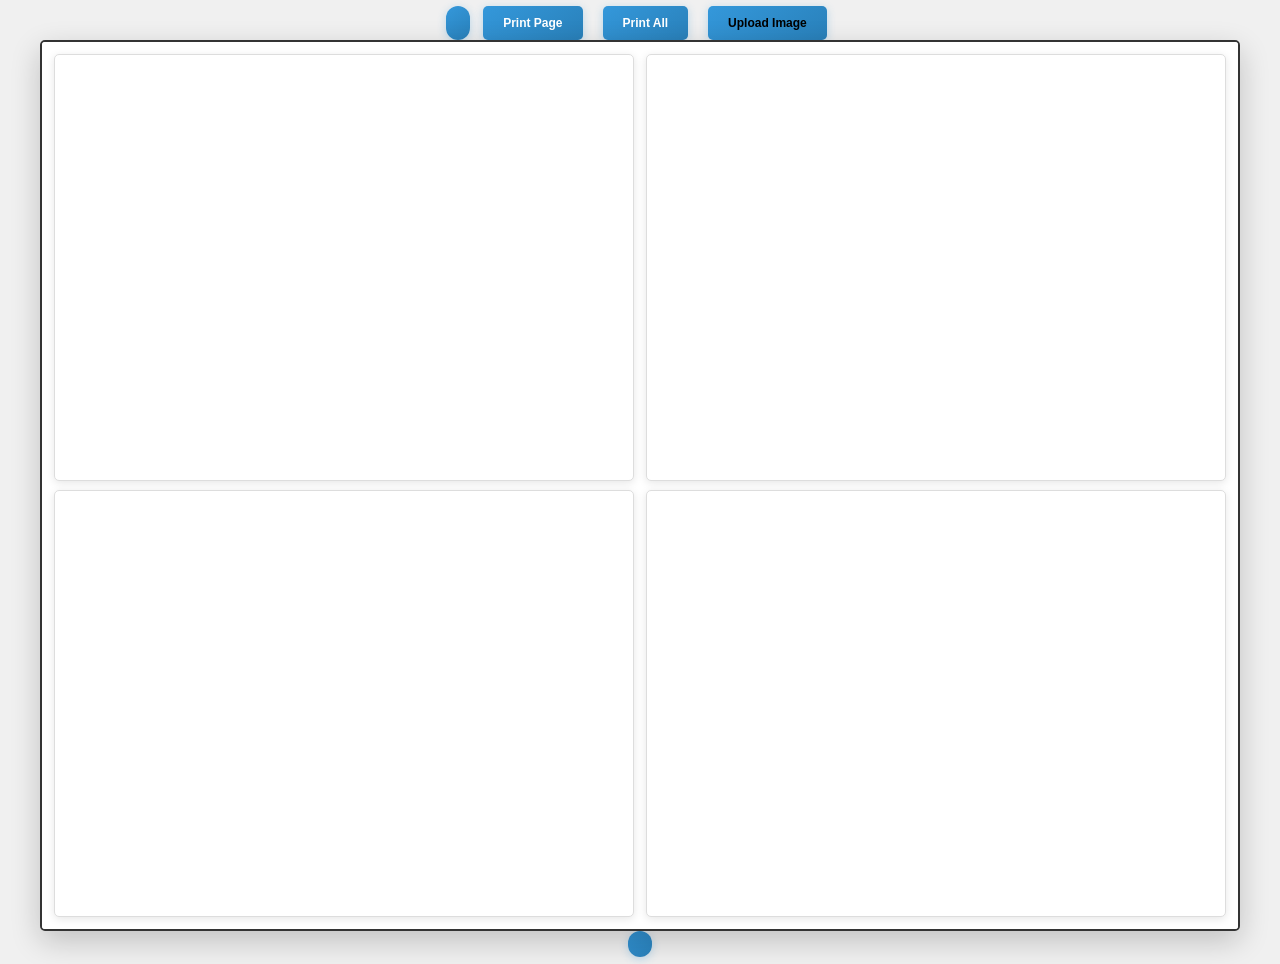
==== commit b2037c09: "feat: Implement latest AI models and full story generation Co-authored-by: tester <tester@vidunit.co" ====
--- a/output_template/page.html
+++ b/output_template/page.html
@@ -38,8 +38,6 @@
             <div class="grid-item" id="_2"></div>
             <div class="grid-item" id="_3"></div>
             <div class="grid-item" id="_4"></div>
-            <div class="white-strip vertical"></div>
-            <div class="white-strip horizontal"></div>
         </div>
     </div>
 
--- a/output_template/page.css
+++ b/output_template/page.css
@@ -7,7 +7,7 @@
     background-attachment: fixed;
     min-height: 100vh;
     margin: 0;
-    padding: 2.5%;
+    padding: 0.5%;
     box-sizing: border-box;
 }
 
@@ -38,10 +38,10 @@
 
 .wrapper {
     display: block;
-    height: 95vh !important;
-    width: 95vw !important;
-    max-height: 1080px !important;
-    max-width: 800px !important;
+    height: 99vh !important;
+    width: 99vw !important;
+    max-height: 900px !important;
+    max-width: 1200px !important;
     background: #ffffff;
     border-radius: 5px;
     box-shadow: 0 10px 30px rgba(0,0,0,0.2);
@@ -59,13 +59,13 @@
     width: 100% !important;
     height: 100% !important;
     display: grid;
-    grid-template-columns: 1fr 2px 1fr;
-    grid-template-rows: 1fr 2px 1fr;
+    grid-template-columns: repeat(2, 1fr);
+    grid-template-rows: repeat(2, 1fr);
     border: none;
-    gap: 0px;
+    gap: 1%;
     box-sizing: border-box;
     margin: 0 !important;
-    padding: 0 !important;
+    padding: 1% !important;
     outline: none;
     background: #ffffff;
 }
@@ -75,14 +75,14 @@
     background-repeat: no-repeat;
     background-size: contain !important;
     background-clip: border-box;
-    border: none !important;
+    border: 1px solid #ddd !important;
     outline: none !important;
     position: relative;
     width: 100% !important;
     height: 100% !important;
     overflow: hidden;
-    border-radius: 0px !important;
-    box-shadow: none !important;
+    border-radius: 5px !important;
+    box-shadow: 0 2px 8px rgba(0,0,0,0.1) !important;
     flex-shrink: 0;
     flex-grow: 0;
     box-sizing: border-box;
@@ -91,16 +91,16 @@
     image-rendering: crisp-edges;
     image-rendering: pixelated;
     display: block;
-    background-color: #f8f9fa;
+    background-color: #ffffff;
     margin: 0 !important;
     padding: 0 !important;
 }
 
-/* Position panels in specific grid positions */
+/* Position panels in 2x2 grid */
 #_1 { grid-column: 1; grid-row: 1; }
-#_2 { grid-column: 3; grid-row: 1; }
-#_3 { grid-column: 1; grid-row: 3; }
-#_4 { grid-column: 3; grid-row: 3; }
+#_2 { grid-column: 2; grid-row: 1; }
+#_3 { grid-column: 1; grid-row: 2; }
+#_4 { grid-column: 2; grid-row: 2; }
 
 /* White strips (grid positions 2 and 2) */
 .grid-container > :nth-child(5) { /* Vertical strip */
@@ -115,17 +115,7 @@
     background: #ffffff;
 }
 
-.white-strip.vertical { 
-    grid-column: 2; 
-    grid-row: 1 / 4; 
-    background: #ffffff; 
-}
-
-.white-strip.horizontal { 
-    grid-column: 1 / 4; 
-    grid-row: 2; 
-    background: #ffffff; 
-}
+/* 2x2 Grid - No white strips needed */
 
 /* Print styles */
 @media print {
